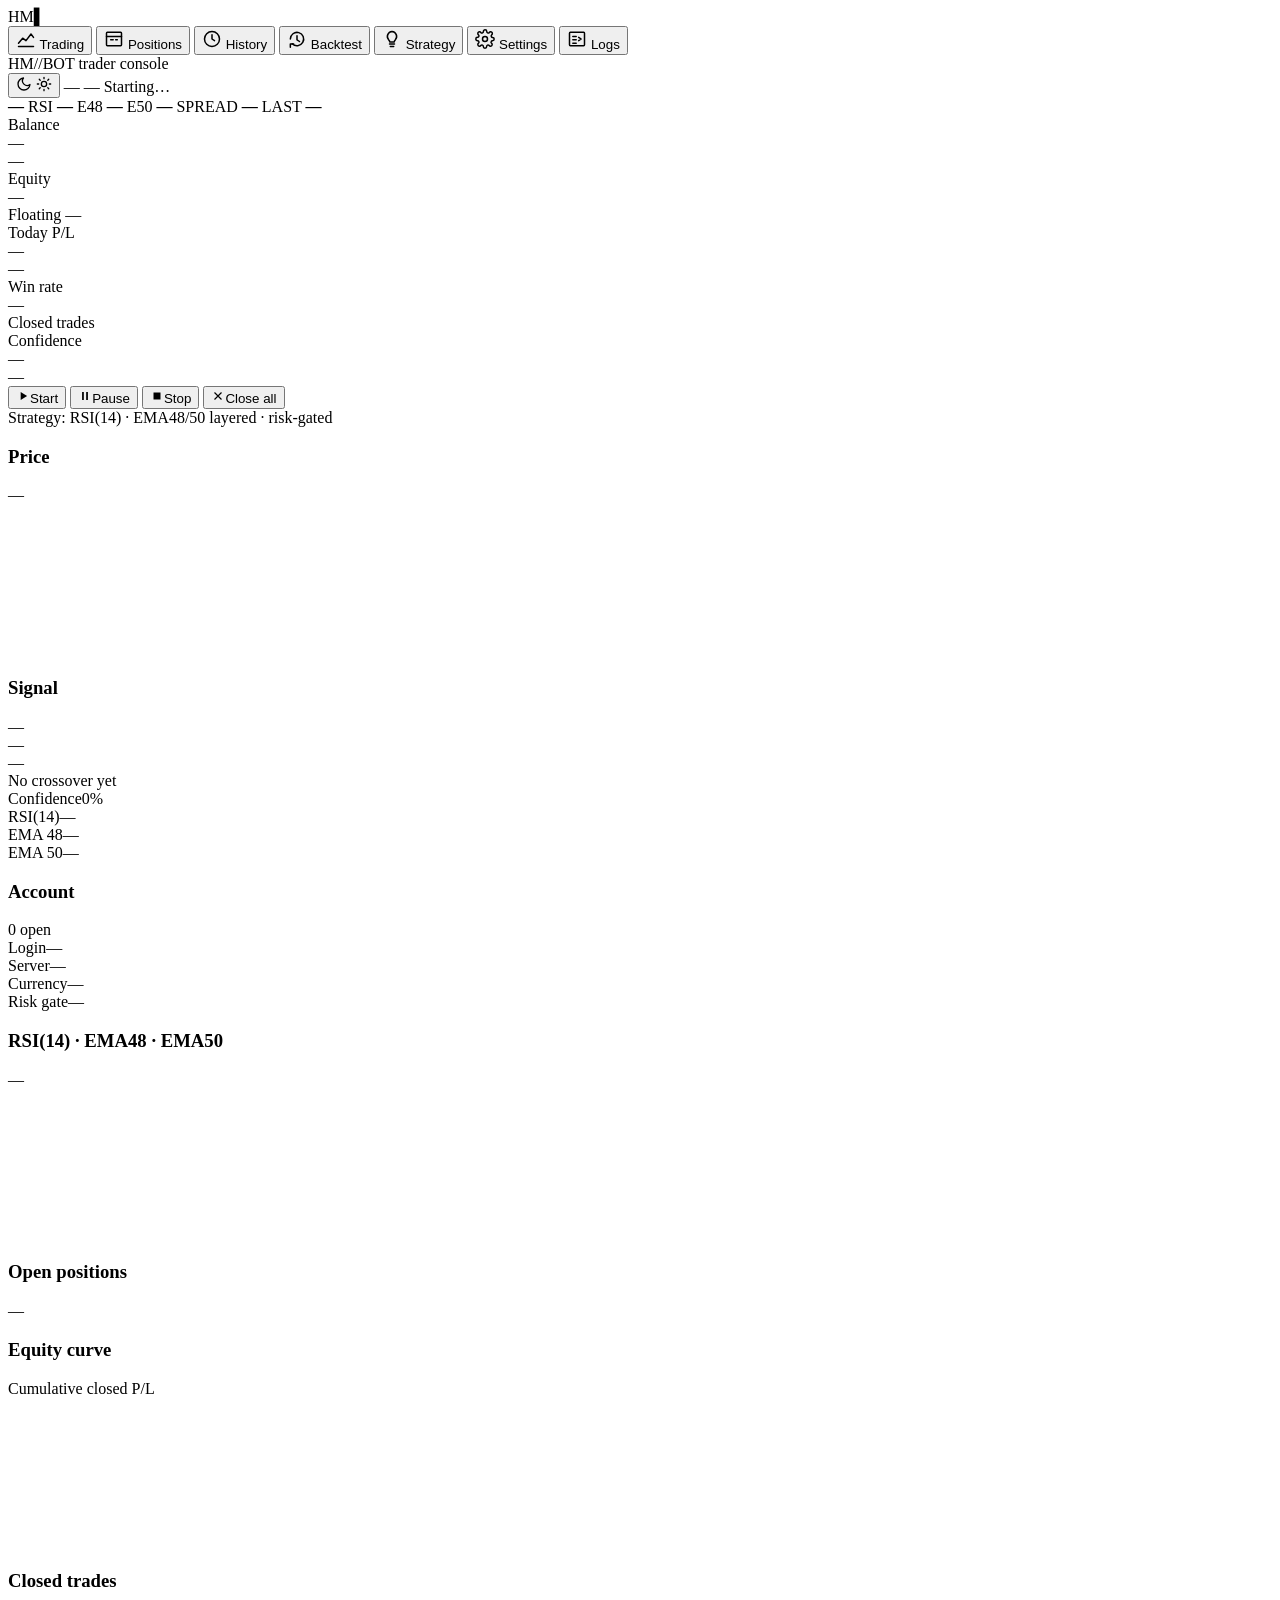
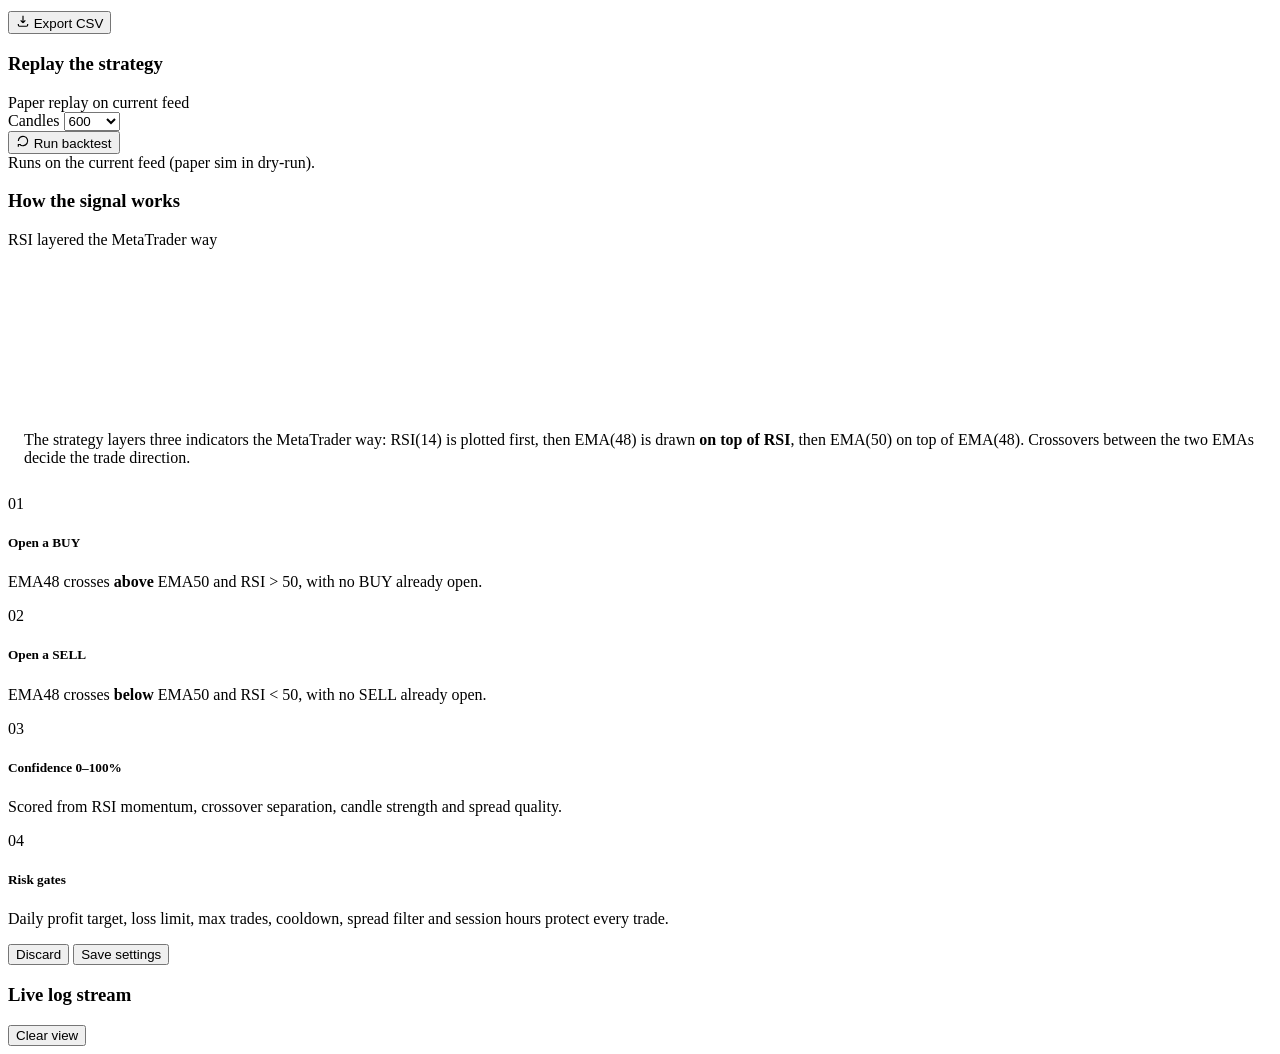
==== dashboard/web/index.html @ 8dbcc8ab "HM Bot Trader: MT5 RSI/EMA trading bot with dashboard and owner control panel" ====
<!doctype html>
<html lang="en">
<head>
  <meta charset="utf-8" />
  <meta name="viewport" content="width=device-width, initial-scale=1" />
  <title>HM Bot Trader</title>
  <script>
    try {
      var t = localStorage.getItem("hm-theme") || "dark";
      document.documentElement.setAttribute("data-theme", t);
    } catch (e) {}
  </script>
  <link rel="icon" href="data:image/svg+xml,%3Csvg xmlns='http://www.w3.org/2000/svg' viewBox='0 0 32 32'%3E%3Crect width='32' height='32' fill='%235b66ff'/%3E%3Cpath d='M6 24v-5l4-6 4 3 4-8 4 6' stroke='%23fff' stroke-width='2.4' fill='none' stroke-linecap='round' stroke-linejoin='round'/%3E%3C/svg%3E" />
  <link rel="stylesheet" href="/styles.css" />
</head>
<body>
  <div class="license-overlay" id="license-overlay" hidden>
    <div class="license-card">
      <div class="rail-logo license-logo">HM<span class="c">▌</span></div>
      <h1 class="license-title">Activate your bot</h1>
      <p class="license-sub">One-time fee · lifetime license key · no subscription</p>
      <div class="license-price"><span class="amount" id="license-price">$20</span><span class="unit" id="license-currency">USD</span></div>
      <p class="license-desc">
        Pay once to activate the bot. Your license key works forever — on this
        machine and after reinstalling. No monthly fees.
      </p>
      <a class="btn primary license-pay" id="license-pay" href="#" target="_blank" rel="noopener">
        Pay and get your license key
      </a>
      <p class="license-alternate" id="license-alternate">
        After payment, the seller sends you a license key by email.
      </p>
      <div class="license-divider"><span>or pay in crypto</span></div>
      <div class="license-crypto" id="license-crypto" hidden>
        <p class="license-crypto-sub">
          Send the amount above to one of these deposit addresses, then press
          <em>Check payment</em>. The bot is activated once the seller confirms the funds.
        </p>
        <div class="crypto-row">
          <span class="crypto-badge">BTC</span>
          <div class="crypto-body">
            <div class="crypto-addr" id="pay-btc-addr">—</div>
            <button class="crypto-copy" data-copy="pay-btc-addr">Copy</button>
          </div>
        </div>
        <div class="crypto-row">
          <span class="crypto-badge">USDT<small>TRC-20</small></span>
          <div class="crypto-body">
            <div class="crypto-addr" id="pay-usdt-addr">—</div>
            <button class="crypto-copy" data-copy="pay-usdt-addr">Copy</button>
          </div>
        </div>
        <div class="crypto-tools">
          <button class="btn ghost crypto-check" id="crypto-check">Check payment</button>
          <span class="crypto-status" id="crypto-status"></span>
        </div>
      </div>
      <div class="license-divider"><span>or activate with an existing key</span></div>
      <div class="license-input-row">
        <input
          id="license-key"
          type="text"
          placeholder="Paste your license key · HM-XXXX-XXXX-…"
          autocomplete="off"
          spellcheck="false"
          autocapitalize="off"
        />
        <button class="btn primary" id="license-activate">Activate</button>
      </div>
      <div class="license-error" id="license-error"></div>
      <p class="license-note">
        Already activated on another PC? Re-enter the same key here — no second payment.
      </p>
    </div>
  </div>

  <div class="shell">

    <!-- ================= RAIL ================= -->
    <aside class="rail">
      <div class="rail-logo" title="HM Bot Trader">HM<span class="c">▌</span></div>
      <nav class="rail-items" id="nav">
        <button class="rail-btn active" data-view="trading" title="Trading">
          <svg width="20" height="20" viewBox="0 0 24 24" fill="none" stroke="currentColor" stroke-width="1.8" stroke-linecap="round" stroke-linejoin="round">
            <path d="M3 17l5-6 4 3 6-8 3 4"/><path d="M3 21h18"/>
          </svg>
          <span class="tip">Trading</span>
        </button>
        <button class="rail-btn" data-view="positions" title="Positions">
          <svg width="20" height="20" viewBox="0 0 24 24" fill="none" stroke="currentColor" stroke-width="1.8" stroke-linecap="round" stroke-linejoin="round">
            <rect x="3" y="4" width="18" height="16" rx="1"/><path d="M3 9h18"/><path d="M8 13h3"/><path d="M14 13h2"/>
          </svg>
          <span class="count" id="pos-count"></span>
          <span class="tip">Positions</span>
        </button>
        <button class="rail-btn" data-view="history" title="History">
          <svg width="20" height="20" viewBox="0 0 24 24" fill="none" stroke="currentColor" stroke-width="1.8" stroke-linecap="round" stroke-linejoin="round">
            <circle cx="12" cy="12" r="9"/><path d="M12 7v5l3 2"/>
          </svg>
          <span class="tip">History</span>
        </button>
        <button class="rail-btn" data-view="backtest" title="Backtest">
          <svg width="20" height="20" viewBox="0 0 24 24" fill="none" stroke="currentColor" stroke-width="1.8" stroke-linecap="round" stroke-linejoin="round">
            <path d="M4 12a8 8 0 1 1 2.3 5.7"/><path d="M4 22v-4h4"/><path d="M12 8v5l3 2"/>
          </svg>
          <span class="tip">Backtest</span>
        </button>
        <button class="rail-btn" data-view="strategy" title="Strategy">
          <svg width="20" height="20" viewBox="0 0 24 24" fill="none" stroke="currentColor" stroke-width="1.8" stroke-linecap="round" stroke-linejoin="round">
            <path d="M9 18h6"/><path d="M10 21h4"/><path d="M12 3a6 6 0 0 0-4 10c.8.7 1.3 1.5 1.3 2.5h5.4c0-1 .5-1.8 1.3-2.5A6 6 0 0 0 12 3z"/>
          </svg>
          <span class="tip">Strategy</span>
        </button>
        <button class="rail-btn" data-view="settings" title="Settings">
          <svg width="20" height="20" viewBox="0 0 24 24" fill="none" stroke="currentColor" stroke-width="1.8" stroke-linecap="round" stroke-linejoin="round">
            <circle cx="12" cy="12" r="3"/><path d="M19.4 15a1.7 1.7 0 0 0 .3 1.9l.1.1a2 2 0 1 1-2.8 2.8l-.1-.1a1.7 1.7 0 0 0-1.9-.3 1.7 1.7 0 0 0-1 1.5V21a2 2 0 1 1-4 0v-.1a1.7 1.7 0 0 0-1-1.5 1.7 1.7 0 0 0-1.9.3l-.1.1a2 2 0 1 1-2.8-2.8l.1-.1a1.7 1.7 0 0 0 .3-1.9 1.7 1.7 0 0 0-1.5-1H3a2 2 0 1 1 0-4h.1a1.7 1.7 0 0 0 1.5-1 1.7 1.7 0 0 0-.3-1.9l-.1-.1a2 2 0 1 1 2.8-2.8l.1.1a1.7 1.7 0 0 0 1.9.3h.1a1.7 1.7 0 0 0 1-1.5V3a2 2 0 1 1 4 0v.1a1.7 1.7 0 0 0 1 1.5h.1a1.7 1.7 0 0 0 1.9-.3l.1-.1a2 2 0 1 1 2.8 2.8l-.1.1a1.7 1.7 0 0 0-.3 1.9v.1a1.7 1.7 0 0 0 1.5 1H21a2 2 0 1 1 0 4h-.1a1.7 1.7 0 0 0-1.5 1z"/>
          </svg>
          <span class="tip">Settings</span>
        </button>
        <button class="rail-btn" data-view="logs" title="Logs">
          <svg width="20" height="20" viewBox="0 0 24 24" fill="none" stroke="currentColor" stroke-width="1.8" stroke-linecap="round" stroke-linejoin="round">
            <rect x="3" y="4" width="18" height="16" rx="1"/><path d="M7 9h4"/><path d="M7 13h4"/><path d="M7 17h4"/><path d="M14 10l3 2-3 2"/>
          </svg>
          <span class="tip">Logs</span>
        </button>
      </nav>

      <div class="rail-foot">
        <div class="rail-dot" id="rail-dot" title="Bot status"></div>
        <div class="rail-dot" title="Alerts"></div>
      </div>
    </aside>

    <!-- ================= MAIN ================= -->
    <main class="main">
      <header class="topbar">
        <div class="brand">HM<span class="accent">//</span>BOT&nbsp;<span class="sub">trader console</span></div>
        <div class="topbar-right">
          <button class="btn theme-toggle" id="theme-toggle" title="Day / night mode">
            <svg class="icon-moon" width="16" height="16" viewBox="0 0 24 24" fill="none" stroke="currentColor" stroke-width="2" stroke-linecap="round" stroke-linejoin="round"><path d="M21 12.8A9 9 0 1 1 11.2 3a7 7 0 0 0 9.8 9.8z"/></svg>
            <svg class="icon-sun" width="16" height="16" viewBox="0 0 24 24" fill="none" stroke="currentColor" stroke-width="2" stroke-linecap="round"><circle cx="12" cy="12" r="4"/><path d="M12 2v2M12 20v2M4.9 4.9l1.4 1.4M17.7 17.7l1.4 1.4M2 12h2M20 12h2M4.9 19.1l1.4-1.4M17.7 6.3l1.4-1.4"/></svg>
          </button>
          <span class="tag" id="mode-pill">—</span>
          <span class="tag" id="status-pill">—</span>
          <span class="tag" id="feed-pill">Starting…</span>
          <span class="clock" id="clock"></span>
        </div>
      </header>

      <div class="statusline">
        <span class="sl"><b id="sl-symbol">—</b></span>
        <span class="sl accent">RSI <b id="sl-rsi">—</b></span>
        <span class="sl">E48 <b id="sl-ema48">—</b></span>
        <span class="sl">E50 <b id="sl-ema50">—</b></span>
        <span class="sl">SPREAD <b id="sl-spread">—</b></span>
        <span class="sl">LAST <b id="sl-last">—</b></span>
        <span class="grow" id="sl-msg"></span>
      </div>

      <div class="content">
        <!-- ========== TRADING ========== -->
        <section class="view active" id="view-trading">
          <div class="stats">
            <div class="stat"><div class="slabel">Balance</div><div class="svalue" id="st-balance">—</div><div class="ssub" id="st-account-name">—</div></div>
            <div class="stat"><div class="slabel">Equity</div><div class="svalue" id="st-equity">—</div><div class="ssub" id="st-floating">Floating —</div></div>
            <div class="stat"><div class="slabel">Today P/L</div><div class="svalue" id="st-day">—</div><div class="ssub" id="st-risk-reason">—</div></div>
            <div class="stat"><div class="slabel">Win rate</div><div class="svalue" id="st-winrate">—</div><div class="ssub">Closed trades</div></div>
            <div class="stat"><div class="slabel">Confidence</div><div class="svalue" id="st-confidence">—</div><div class="ssub" id="st-signal-reason">—</div></div>
          </div>

          <div class="controls">
            <div class="btn-row">
              <button class="btn primary" id="btn-start"><svg width="14" height="14" viewBox="0 0 24 24" fill="currentColor"><path d="M8 5v14l11-7z"/></svg>Start</button>
              <button class="btn" id="btn-pause"><svg width="14" height="14" viewBox="0 0 24 24" fill="currentColor"><path d="M7 5h3v14H7zM14 5h3v14h-3z"/></svg>Pause</button>
              <button class="btn" id="btn-stop"><svg width="14" height="14" viewBox="0 0 24 24" fill="currentColor"><path d="M6 6h12v12H6z"/></svg>Stop</button>
              <button class="btn danger" id="btn-closeall"><svg width="14" height="14" viewBox="0 0 24 24" fill="none" stroke="currentColor" stroke-width="2"><path d="M6 6l12 12M18 6L6 18"/></svg>Close all</button>
            </div>
            <span class="hint">Strategy: RSI(14) · EMA48/50 layered · risk-gated</span>
          </div>

          <div class="grid">
            <div class="panel">
              <div class="panel-head">
                <h3 id="chart-title">Price</h3>
                <span class="live" id="price-chip">—</span>
              </div>
              <div class="chart-box"><canvas id="price-chart"></canvas></div>
            </div>

            <div class="panel">
              <div class="panel-head">
                <h3>Signal</h3>
                <span class="live" id="signal-time">—</span>
              </div>
              <div class="signal-box">
                <div class="signal-big hold" id="signal-big">—</div>
                <div class="signal-meta">
                  <span class="tag" id="signal-pill">—</span>
                </div>
                <div class="signal-reason" id="kv-reason">No crossover yet</div>
                <div class="gauge">
                  <div class="gauge-cap"><span>Confidence</span><span id="gauge-pct">0%</span></div>
                  <div class="gauge-bar"><div class="gauge-fill" id="signal-gauge" style="width:0%"></div></div>
                </div>
                <div class="kv"><span class="k">RSI(14)</span><span class="v" id="kv-rsi">—</span></div>
                <div class="kv"><span class="k">EMA 48</span><span class="v" id="kv-ema48">—</span></div>
                <div class="kv"><span class="k">EMA 50</span><span class="v" id="kv-ema50">—</span></div>
              </div>

              <div class="panel-head" style="border-top:1px solid var(--line)">
                <h3>Account</h3>
                <span class="live" id="kv-positions">0 open</span>
              </div>
              <div class="signal-box">
                <div class="kv"><span class="k">Login</span><span class="v" id="kv-login">—</span></div>
                <div class="kv"><span class="k">Server</span><span class="v" id="kv-server">—</span></div>
                <div class="kv"><span class="k">Currency</span><span class="v" id="kv-currency">—</span></div>
                <div class="kv"><span class="k">Risk gate</span><span class="v" id="kv-risk">—</span></div>
              </div>
            </div>
          </div>

          <div class="panel" style="border-top:1px solid var(--line)">
            <div class="panel-head">
              <h3>RSI(14) · EMA48 · EMA50</h3>
              <span class="live" id="rsi-live">—</span>
            </div>
            <div class="chart-box small"><canvas id="rsi-chart"></canvas></div>
          </div>
        </section>

        <!-- ========== POSITIONS ========== -->
        <section class="view" id="view-positions">
          <div class="controls" style="border-bottom:1px solid var(--line);background:var(--card)">
            <h3 class="section-title" style="padding:0">Open positions</h3>
            <span class="live" id="positions-summary">—</span>
          </div>
          <div class="panel" id="positions-body"></div>
        </section>

        <!-- ========== HISTORY ========== -->
        <section class="view" id="view-history">
          <div class="stats auto" id="history-stats"></div>
          <div class="panel" style="border-bottom:1px solid var(--line)">
            <div class="panel-head">
              <h3>Equity curve</h3>
              <span class="live">Cumulative closed P/L</span>
            </div>
            <div class="chart-box small"><canvas id="equity-chart"></canvas></div>
          </div>
          <div class="panel">
            <div class="panel-head">
              <h3>Closed trades</h3>
              <button class="btn ghost" id="btn-export">
                <svg width="14" height="14" viewBox="0 0 24 24" fill="none" stroke="currentColor" stroke-width="2"><path d="M12 3v12m0 0l-4-4m4 4l4-4"/><path d="M4 17v2a2 2 0 0 0 2 2h12a2 2 0 0 0 2-2v-2"/></svg>
                Export CSV
              </button>
            </div>
            <div id="history-body"></div>
          </div>
        </section>

        <!-- ========== BACKTEST ========== -->
        <section class="view" id="view-backtest">
          <div class="panel">
            <div class="panel-head">
              <h3>Replay the strategy</h3>
              <span class="live">Paper replay on current feed</span>
            </div>
            <div class="controls" style="border-bottom:none">
              <div class="btn-row">
                <div class="field" style="flex-direction:row;align-items:center;gap:8px">
                  <label>Candles</label>
                  <select id="bt-bars">
                    <option value="300">300</option>
                    <option value="600" selected>600</option>
                    <option value="1200">1,200</option>
                    <option value="2400">2,400</option>
                  </select>
                </div>
                <button class="btn primary" id="btn-backtest">
                  <svg width="14" height="14" viewBox="0 0 24 24" fill="none" stroke="currentColor" stroke-width="2"><path d="M4 12a8 8 0 1 1 2.3 5.7"/><path d="M4 22v-4h4"/></svg>
                  Run backtest
                </button>
              </div>
              <span class="hint" id="bt-note">Runs on the current feed (paper sim in dry-run).</span>
            </div>
          </div>
          <div id="bt-results"></div>
        </section>

        <!-- ========== STRATEGY ========== -->
        <section class="view" id="view-strategy">
          <div class="strategy-grid">
            <div class="panel" style="border-right:1px solid var(--line)">
              <div class="panel-head">
                <h3>How the signal works</h3>
                <span class="live">RSI layered the MetaTrader way</span>
              </div>
              <div class="chart-box small"><canvas id="strategy-illustration"></canvas></div>
              <p class="hint" style="padding:12px 16px;border-top:1px solid var(--line)">
                The strategy layers three indicators the MetaTrader way: RSI(14) is plotted first,
                then EMA(48) is drawn <b class="accent">on top of RSI</b>, then EMA(50) on top of EMA(48).
                Crossovers between the two EMAs decide the trade direction.
              </p>
            </div>
            <div class="panel">
              <div class="rule-list">
                <div class="rule-row">
                  <div class="num">01</div>
                  <div>
                    <h5>Open a BUY</h5>
                    <p>EMA48 crosses <b class="money-up">above</b> EMA50 and RSI &gt; 50, with no BUY already open.</p>
                  </div>
                </div>
                <div class="rule-row">
                  <div class="num">02</div>
                  <div>
                    <h5>Open a SELL</h5>
                    <p>EMA48 crosses <b class="money-down">below</b> EMA50 and RSI &lt; 50, with no SELL already open.</p>
                  </div>
                </div>
                <div class="rule-row">
                  <div class="num">03</div>
                  <div>
                    <h5>Confidence 0–100%</h5>
                    <p>Scored from RSI momentum, crossover separation, candle strength and spread quality.</p>
                  </div>
                </div>
                <div class="rule-row">
                  <div class="num">04</div>
                  <div>
                    <h5>Risk gates</h5>
                    <p>Daily profit target, loss limit, max trades, cooldown, spread filter and session hours protect every trade.</p>
                  </div>
                </div>
              </div>
            </div>
          </div>
        </section>

        <!-- ========== SETTINGS ========== -->
        <section class="view" id="view-settings">
          <div class="settings-grid" id="settings-forms"></div>
          <div class="settings-foot">
            <span class="hint" id="settings-notice"></span>
            <button class="btn" id="btn-cancel-settings">Discard</button>
            <button class="btn primary" id="btn-save-settings">Save settings</button>
          </div>
        </section>

        <!-- ========== LOGS ========== -->
        <section class="view" id="view-logs">
          <div class="panel-head">
            <h3>Live log stream</h3>
            <button class="btn ghost" id="btn-clear-logs">Clear view</button>
          </div>
          <div class="logs-box" id="logs-box"></div>
        </section>
      </div>
    </main>
  </div>

  <div class="toast" id="toast"></div>

  <script src="/charts.js"></script>
  <script src="/app.js"></script>
</body>
</html>
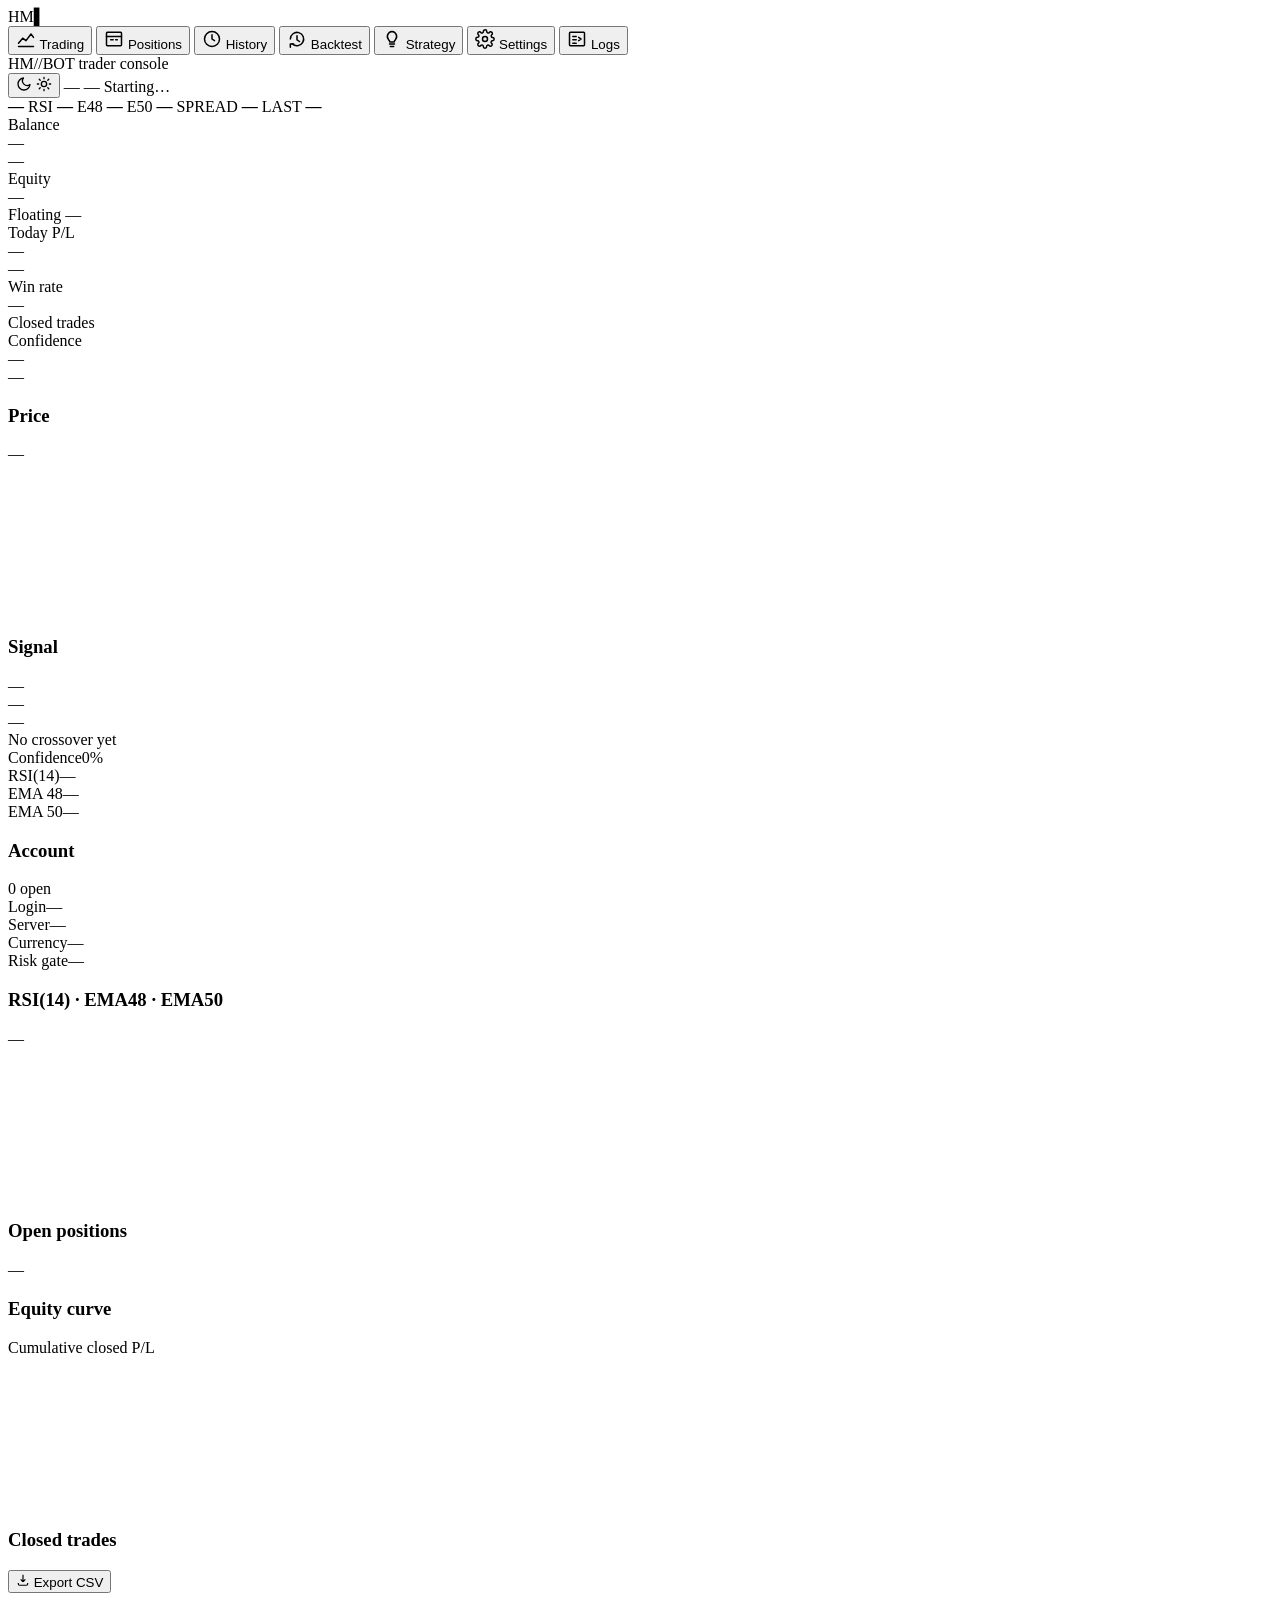
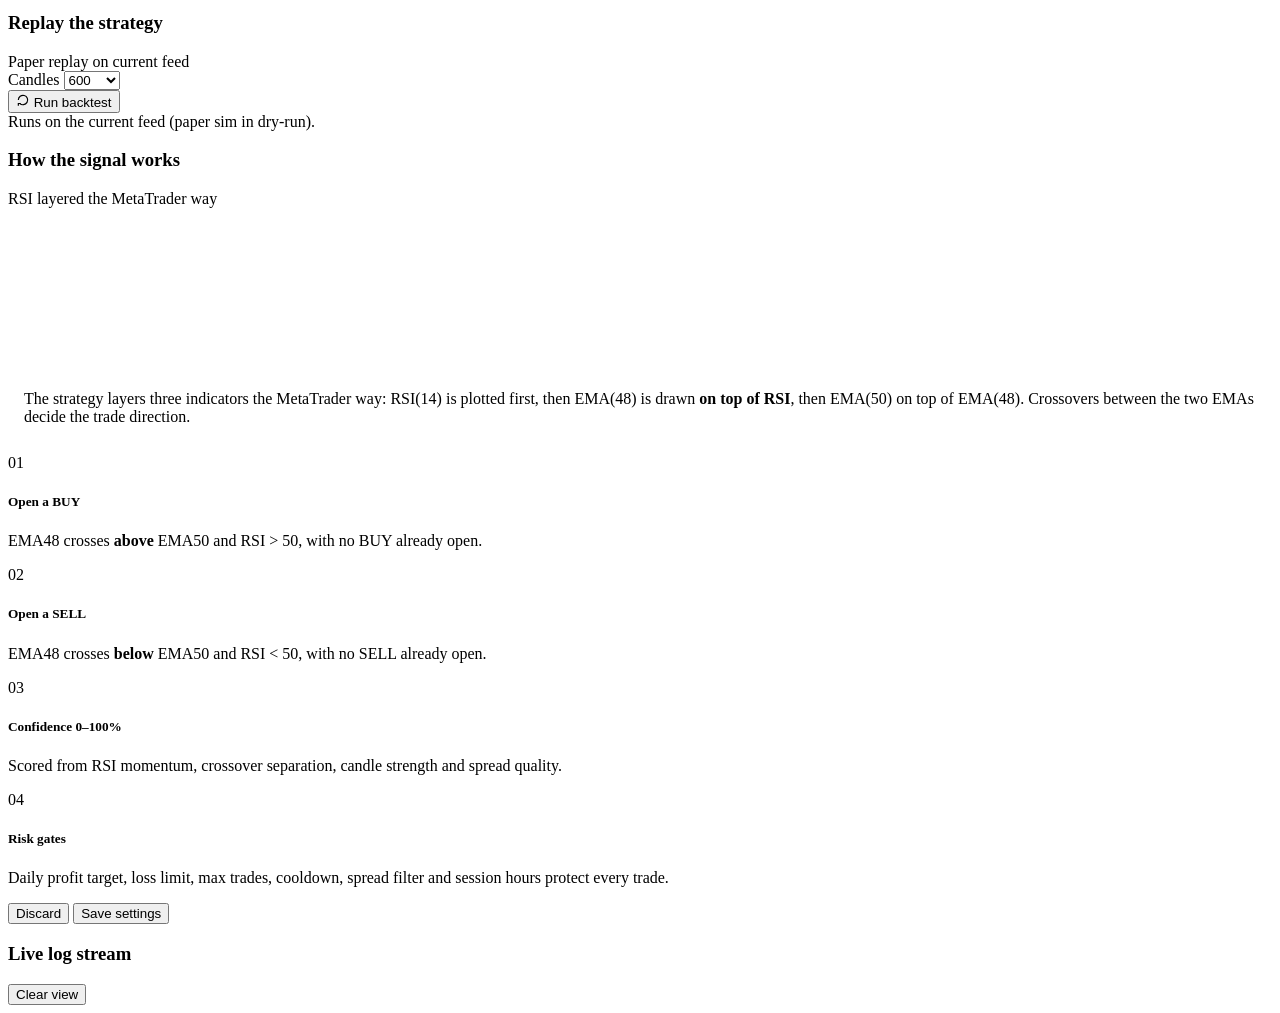
==== commit d95f5f84: "Add Android WebView wrapper APK + multi-agent admin panel + dashboard fixes - Add android/ project: " ====
--- a/dashboard/web/index.html
+++ b/dashboard/web/index.html
@@ -14,48 +14,13 @@
   <link rel="stylesheet" href="/styles.css" />
 </head>
 <body>
+  <!-- License activation gate - minimal key input only -->
   <div class="license-overlay" id="license-overlay" hidden>
     <div class="license-card">
       <div class="rail-logo license-logo">HM<span class="c">▌</span></div>
       <h1 class="license-title">Activate your bot</h1>
-      <p class="license-sub">One-time fee · lifetime license key · no subscription</p>
-      <div class="license-price"><span class="amount" id="license-price">$20</span><span class="unit" id="license-currency">USD</span></div>
-      <p class="license-desc">
-        Pay once to activate the bot. Your license key works forever — on this
-        machine and after reinstalling. No monthly fees.
-      </p>
-      <a class="btn primary license-pay" id="license-pay" href="#" target="_blank" rel="noopener">
-        Pay and get your license key
-      </a>
-      <p class="license-alternate" id="license-alternate">
-        After payment, the seller sends you a license key by email.
-      </p>
-      <div class="license-divider"><span>or pay in crypto</span></div>
-      <div class="license-crypto" id="license-crypto" hidden>
-        <p class="license-crypto-sub">
-          Send the amount above to one of these deposit addresses, then press
-          <em>Check payment</em>. The bot is activated once the seller confirms the funds.
-        </p>
-        <div class="crypto-row">
-          <span class="crypto-badge">BTC</span>
-          <div class="crypto-body">
-            <div class="crypto-addr" id="pay-btc-addr">—</div>
-            <button class="crypto-copy" data-copy="pay-btc-addr">Copy</button>
-          </div>
-        </div>
-        <div class="crypto-row">
-          <span class="crypto-badge">USDT<small>TRC-20</small></span>
-          <div class="crypto-body">
-            <div class="crypto-addr" id="pay-usdt-addr">—</div>
-            <button class="crypto-copy" data-copy="pay-usdt-addr">Copy</button>
-          </div>
-        </div>
-        <div class="crypto-tools">
-          <button class="btn ghost crypto-check" id="crypto-check">Check payment</button>
-          <span class="crypto-status" id="crypto-status"></span>
-        </div>
-      </div>
-      <div class="license-divider"><span>or activate with an existing key</span></div>
+      <p class="license-sub">Enter your license key below</p>
+      
       <div class="license-input-row">
         <input
           id="license-key"
@@ -67,10 +32,86 @@
         />
         <button class="btn primary" id="license-activate">Activate</button>
       </div>
+      <div class="license-input-row">
+        <input
+          id="license-account"
+          type="text"
+          inputmode="numeric"
+          placeholder="Your MT5 account number (login)"
+          autocomplete="off"
+          spellcheck="false"
+        />
+      </div>
       <div class="license-error" id="license-error"></div>
+      
+      <p class="license-link-row">
+        Don't have a key yet? <a href="#" id="open-payment-modal" class="text-link">Get your license</a>
+      </p>
       <p class="license-note">
-        Already activated on another PC? Re-enter the same key here — no second payment.
+        Each license key is bound to the MT5 account you enter here. Already
+        activated on another PC? Re-enter the same key and account — no second payment.
       </p>
+    </div>
+  </div>
+
+  <!-- Payment modal - all pricing and payment options -->
+  <div class="payment-modal" id="payment-modal" hidden>
+    <div class="modal-content">
+      <button class="modal-close" id="close-payment-modal" aria-label="Close">×</button>
+      
+      <div class="payment-card">
+        <div class="rail-logo payment-logo">HM<span class="c">▌</span></div>
+        <h2 class="payment-title">Get Your License Key</h2>
+        <p class="payment-sub">One-time fee · lifetime license key · no subscription</p>
+        
+        <div class="payment-price">
+          <span class="amount" id="license-price">$20</span>
+          <span class="unit" id="license-currency">USD</span>
+        </div>
+        
+        <p class="payment-desc">
+          Pay once to activate the bot. Your license key works forever — on this
+          machine and after reinstalling. No monthly fees.
+        </p>
+        
+        <a class="btn primary payment-pay" id="license-pay" href="#" target="_blank" rel="noopener">
+          Pay and get your license key
+        </a>
+        
+        <p class="payment-alternate" id="license-alternate">
+          After payment, send your receipt to
+          <a href="https://t.me/flinchrez" target="_blank" rel="noopener">@flinchrez</a>
+          on Telegram and the seller will send you your license key.
+        </p>
+        
+        <div class="payment-divider"><span>or pay in crypto</span></div>
+        
+        <div class="payment-crypto" id="license-crypto" hidden>
+          <div class="crypto-row">
+            <span class="crypto-badge">BTC</span>
+            <div class="crypto-body">
+              <div class="crypto-addr" id="pay-btc-addr">—</div>
+              <button class="crypto-copy" data-copy="pay-btc-addr">Copy</button>
+            </div>
+          </div>
+          <div class="crypto-row">
+            <span class="crypto-badge">USDT<small>TRC-20</small></span>
+            <div class="crypto-body">
+              <div class="crypto-addr" id="pay-usdt-addr">—</div>
+              <button class="crypto-copy" data-copy="pay-usdt-addr">Copy</button>
+            </div>
+          </div>
+          <p class="crypto-sub">
+            Send the amount above to one of these deposit addresses, then send your
+            payment receipt to <a href="https://t.me/flinchrez" target="_blank" rel="noopener">@flinchrez</a>
+            on Telegram. The bot is activated once the seller confirms the funds.
+          </p>
+          <div class="crypto-tools">
+            <button class="btn ghost crypto-check" id="crypto-check">Check payment</button>
+            <span class="crypto-status" id="crypto-status"></span>
+          </div>
+        </div>
+      </div>
     </div>
   </div>
 
@@ -168,16 +209,6 @@
             <div class="stat"><div class="slabel">Confidence</div><div class="svalue" id="st-confidence">—</div><div class="ssub" id="st-signal-reason">—</div></div>
           </div>
 
-          <div class="controls">
-            <div class="btn-row">
-              <button class="btn primary" id="btn-start"><svg width="14" height="14" viewBox="0 0 24 24" fill="currentColor"><path d="M8 5v14l11-7z"/></svg>Start</button>
-              <button class="btn" id="btn-pause"><svg width="14" height="14" viewBox="0 0 24 24" fill="currentColor"><path d="M7 5h3v14H7zM14 5h3v14h-3z"/></svg>Pause</button>
-              <button class="btn" id="btn-stop"><svg width="14" height="14" viewBox="0 0 24 24" fill="currentColor"><path d="M6 6h12v12H6z"/></svg>Stop</button>
-              <button class="btn danger" id="btn-closeall"><svg width="14" height="14" viewBox="0 0 24 24" fill="none" stroke="currentColor" stroke-width="2"><path d="M6 6l12 12M18 6L6 18"/></svg>Close all</button>
-            </div>
-            <span class="hint">Strategy: RSI(14) · EMA48/50 layered · risk-gated</span>
-          </div>
-
           <div class="grid">
             <div class="panel">
               <div class="panel-head">
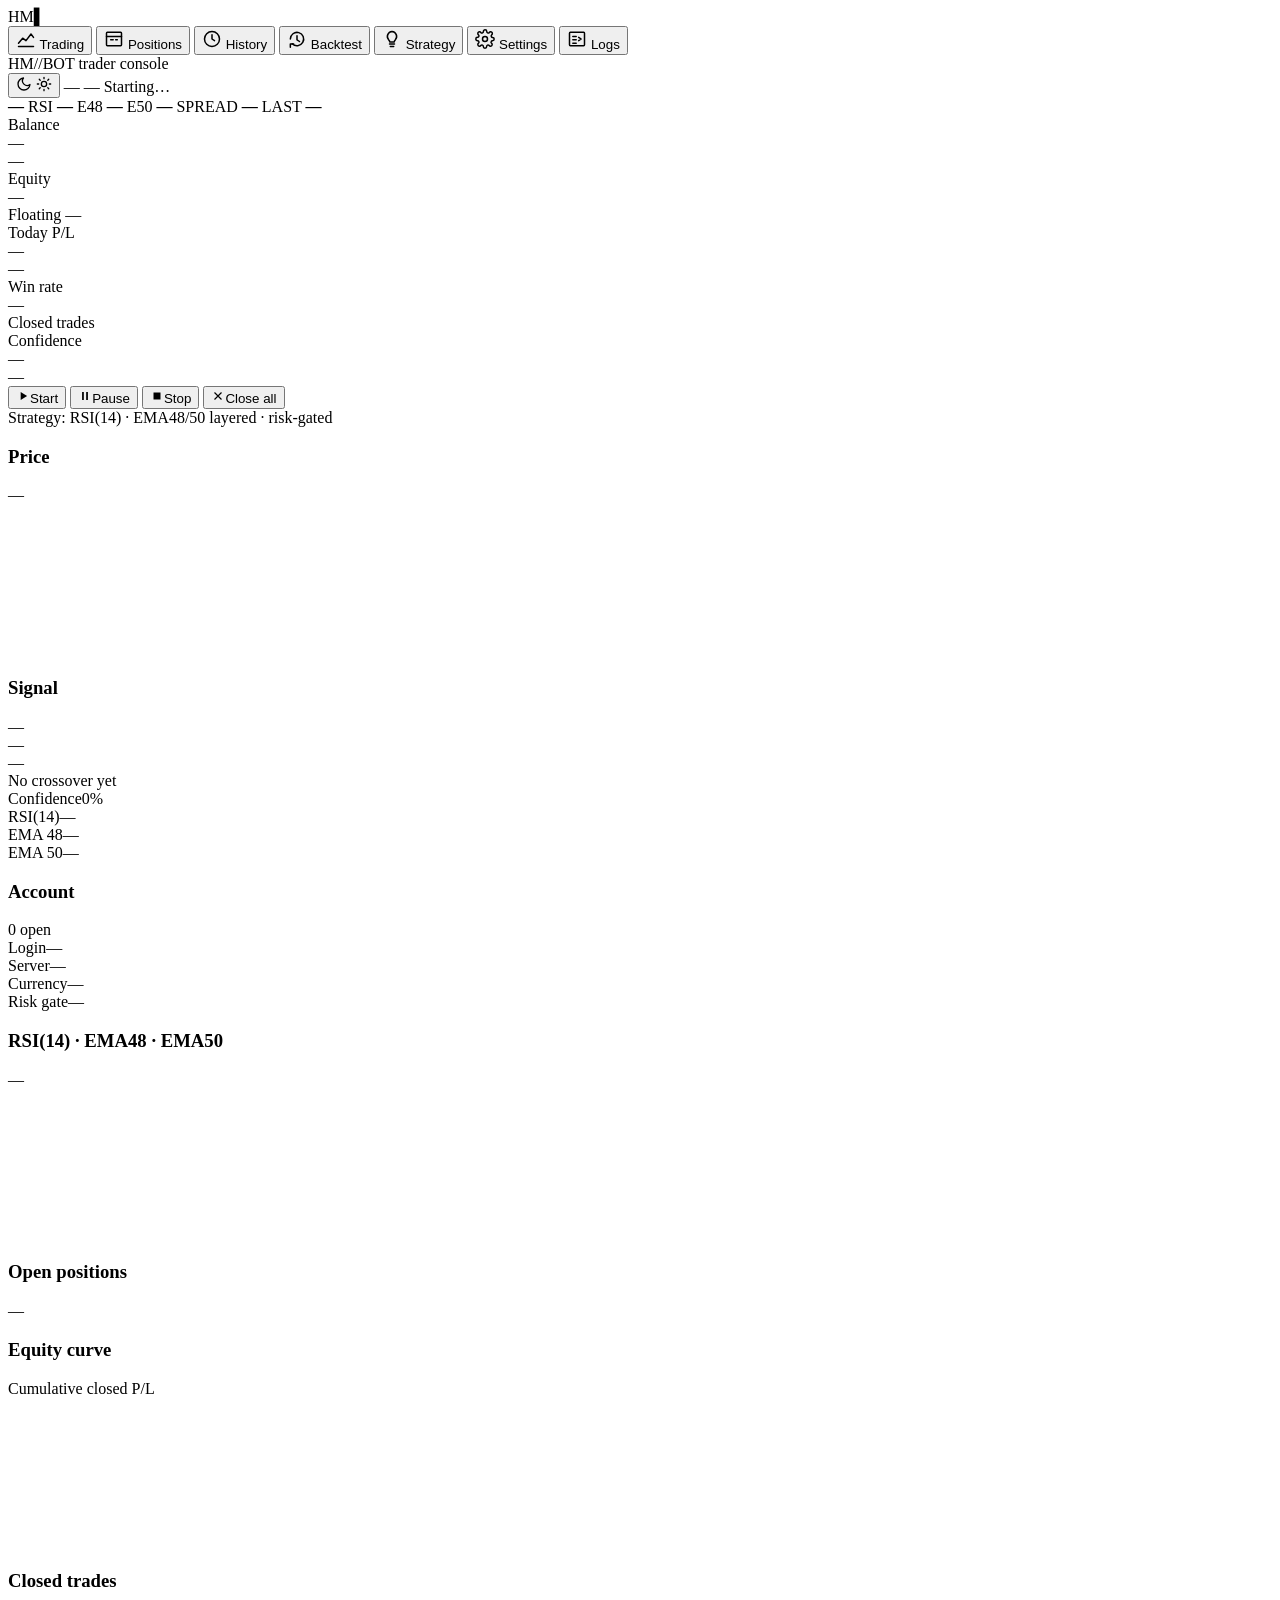
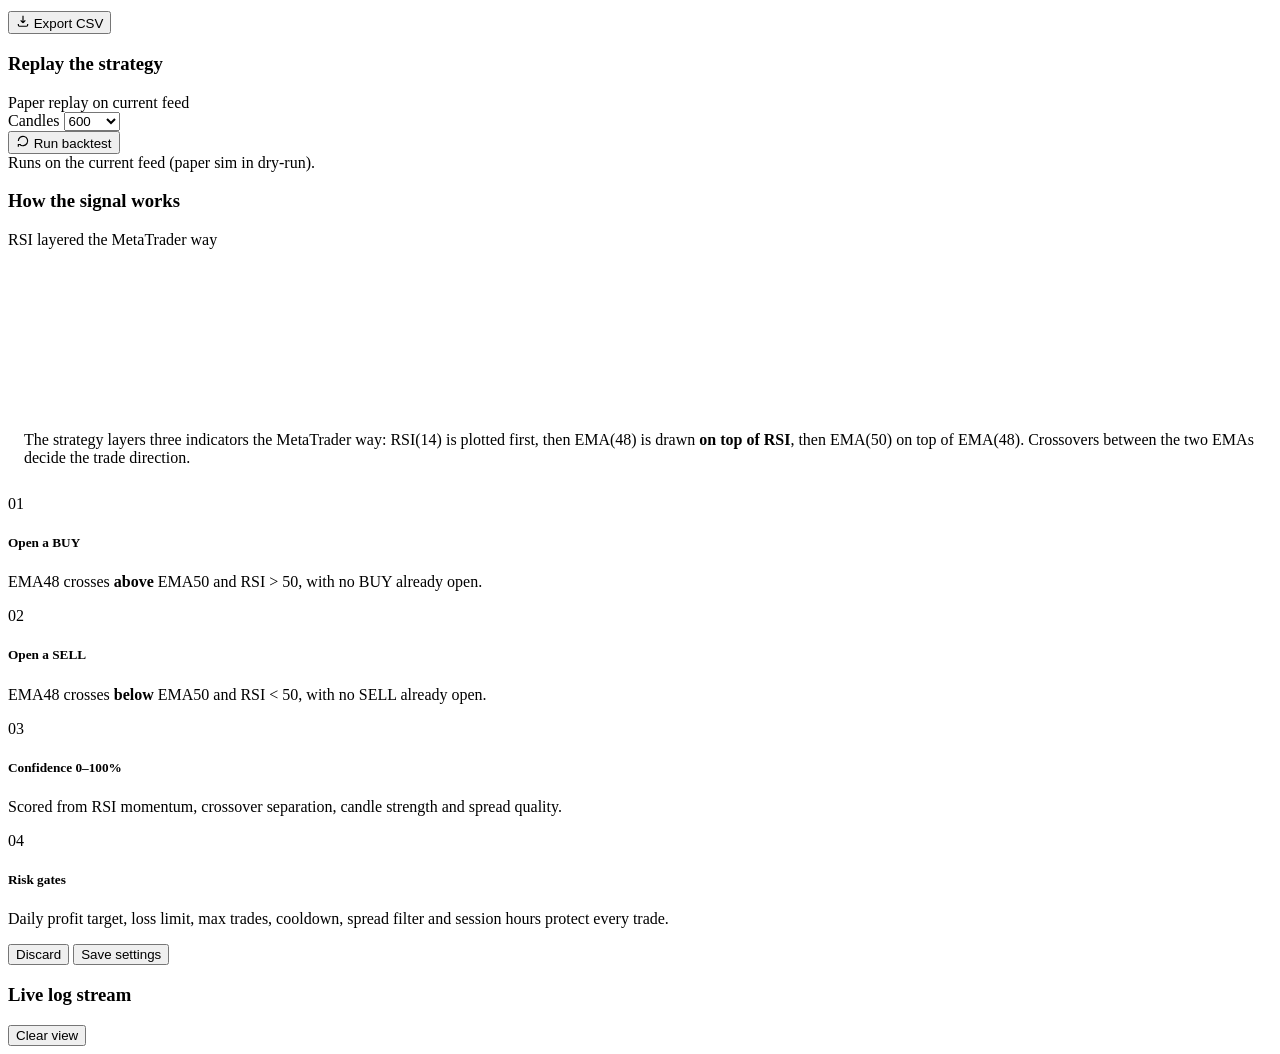
==== commit 19c35619: "fix: restore Start/Pause/Stop/Close All control buttons and button state management" ====
--- a/dashboard/web/index.html
+++ b/dashboard/web/index.html
@@ -209,6 +209,16 @@
             <div class="stat"><div class="slabel">Confidence</div><div class="svalue" id="st-confidence">—</div><div class="ssub" id="st-signal-reason">—</div></div>
           </div>
 
+          <div class="controls">
+            <div class="btn-row">
+              <button class="btn primary" id="btn-start"><svg width="14" height="14" viewBox="0 0 24 24" fill="currentColor"><path d="M8 5v14l11-7z"/></svg>Start</button>
+              <button class="btn" id="btn-pause"><svg width="14" height="14" viewBox="0 0 24 24" fill="currentColor"><path d="M7 5h3v14H7zM14 5h3v14h-3z"/></svg>Pause</button>
+              <button class="btn" id="btn-stop"><svg width="14" height="14" viewBox="0 0 24 24" fill="currentColor"><path d="M6 6h12v12H6z"/></svg>Stop</button>
+              <button class="btn danger" id="btn-closeall"><svg width="14" height="14" viewBox="0 0 24 24" fill="none" stroke="currentColor" stroke-width="2"><path d="M6 6l12 12M18 6L6 18"/></svg>Close all</button>
+            </div>
+            <span class="hint">Strategy: RSI(14) · EMA48/50 layered · risk-gated</span>
+          </div>
+
           <div class="grid">
             <div class="panel">
               <div class="panel-head">
@@ -395,6 +405,6 @@
   <div class="toast" id="toast"></div>
 
   <script src="/charts.js"></script>
-  <script src="/app.js"></script>
+  <script src="/app.js?v=2"></script>
 </body>
 </html>
